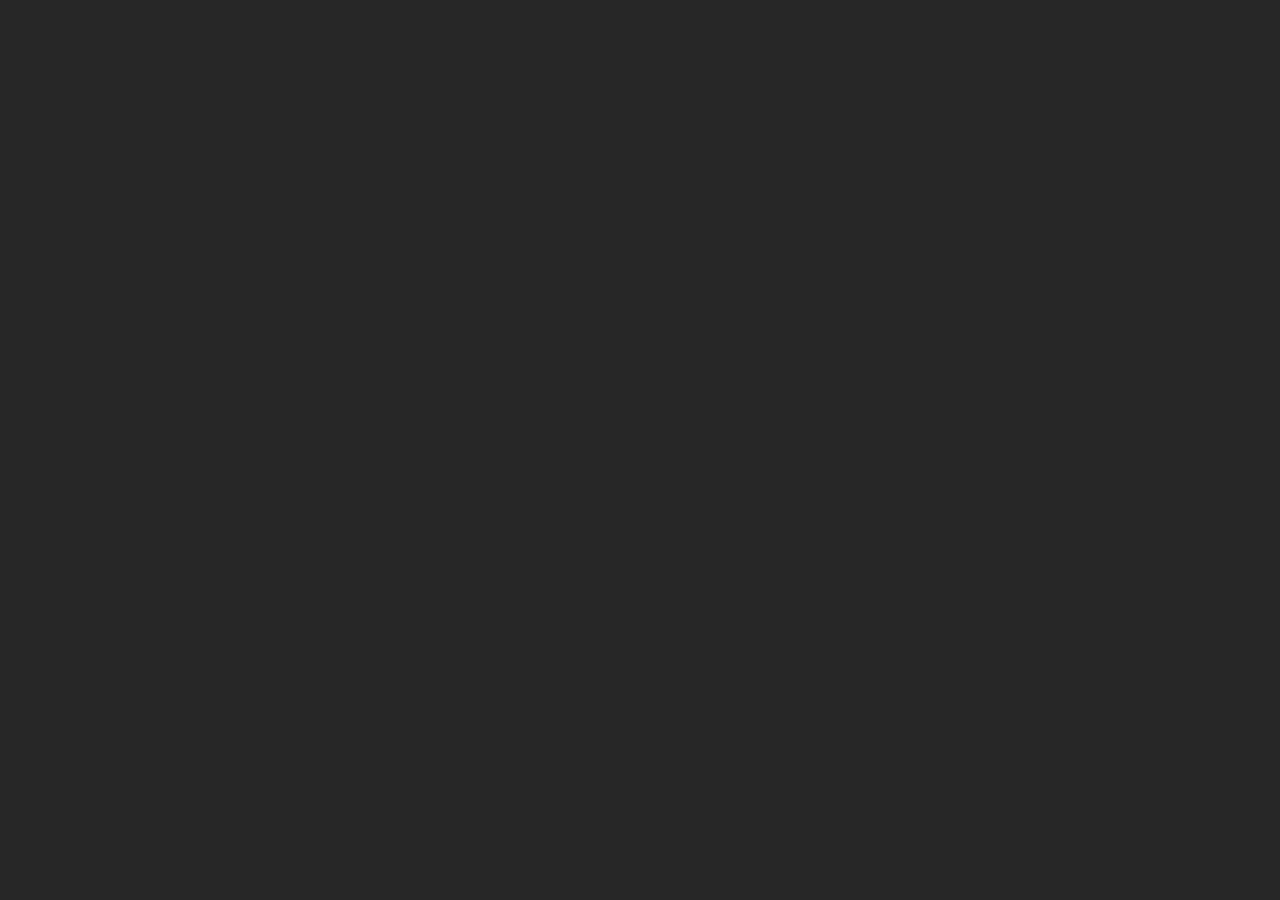
==== public/index.html @ c180e450 "sass variables" ====
<!DOCTYPE html>
<html lang="en">
<head>
  <meta charset="UTF-8">
  <meta http-equiv="X-UA-Compatible" content="IE=edge">
  <meta name="viewport" content="width=device-width, initial-scale=1.0">
  <link rel="stylesheet" href="css/main.css">
  <title>Document</title>
</head>
<body>
  
</body>
</html>
---- public/css/main.css ----
body {
  background-color: #272727;
}
/*# sourceMappingURL=main.css.map */
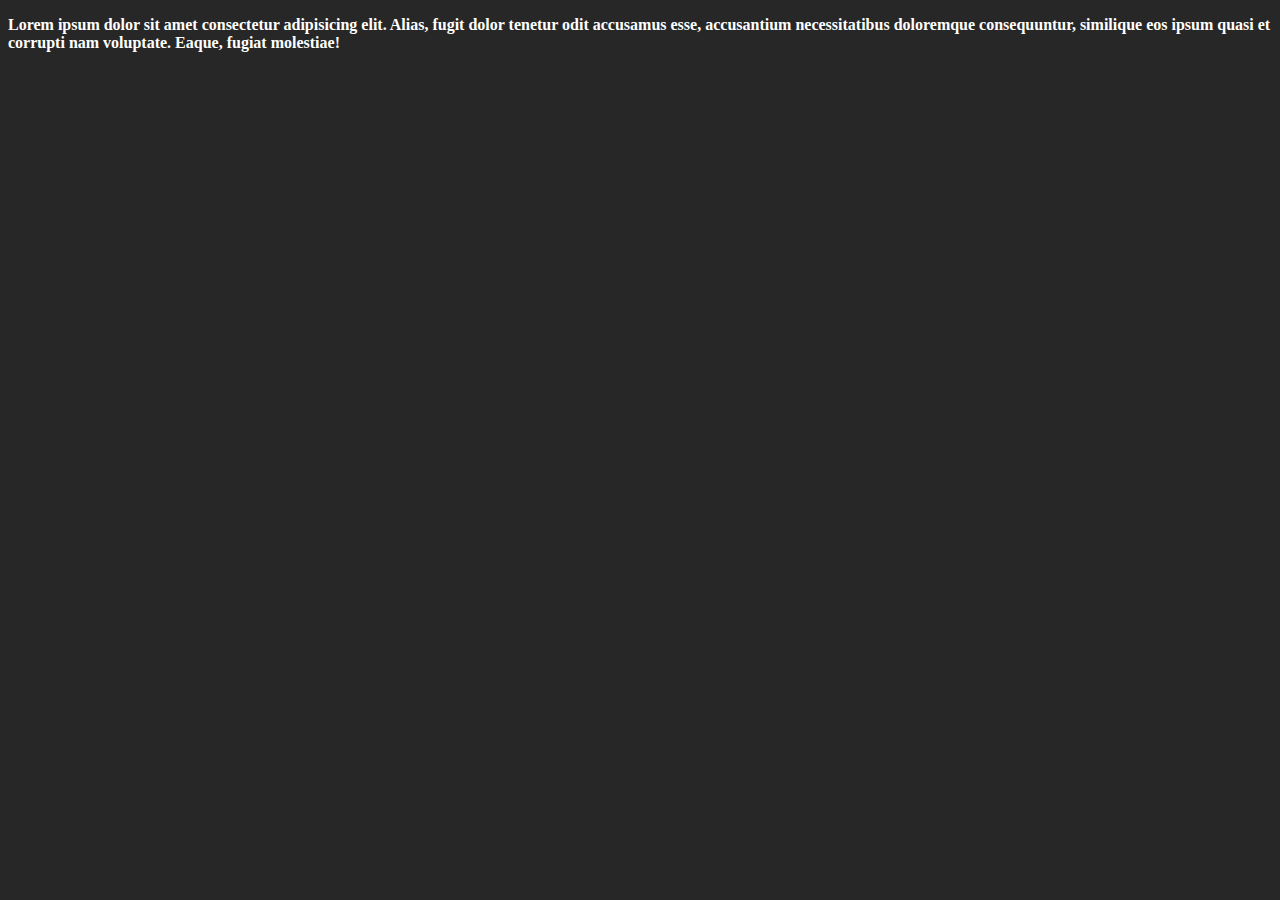
==== commit ca990358: "sass map variable" ====
--- a/public/index.html
+++ b/public/index.html
@@ -8,6 +8,12 @@
   <title>Document</title>
 </head>
 <body>
-  
+   <div class="main">
+     <p>
+       Lorem ipsum dolor sit amet consectetur adipisicing elit. Alias, fugit dolor tenetur odit accusamus esse, 
+       accusantium necessitatibus doloremque consequuntur, similique eos ipsum quasi et corrupti nam voluptate. 
+       Eaque, fugiat molestiae!
+      </p>
+   </div>
 </body>
 </html>--- a/public/css/main.css
+++ b/public/css/main.css
@@ -1,4 +1,6 @@
 body {
   background-color: #272727;
+  color: #fff;
+  font-weight: 700;
 }
 /*# sourceMappingURL=main.css.map */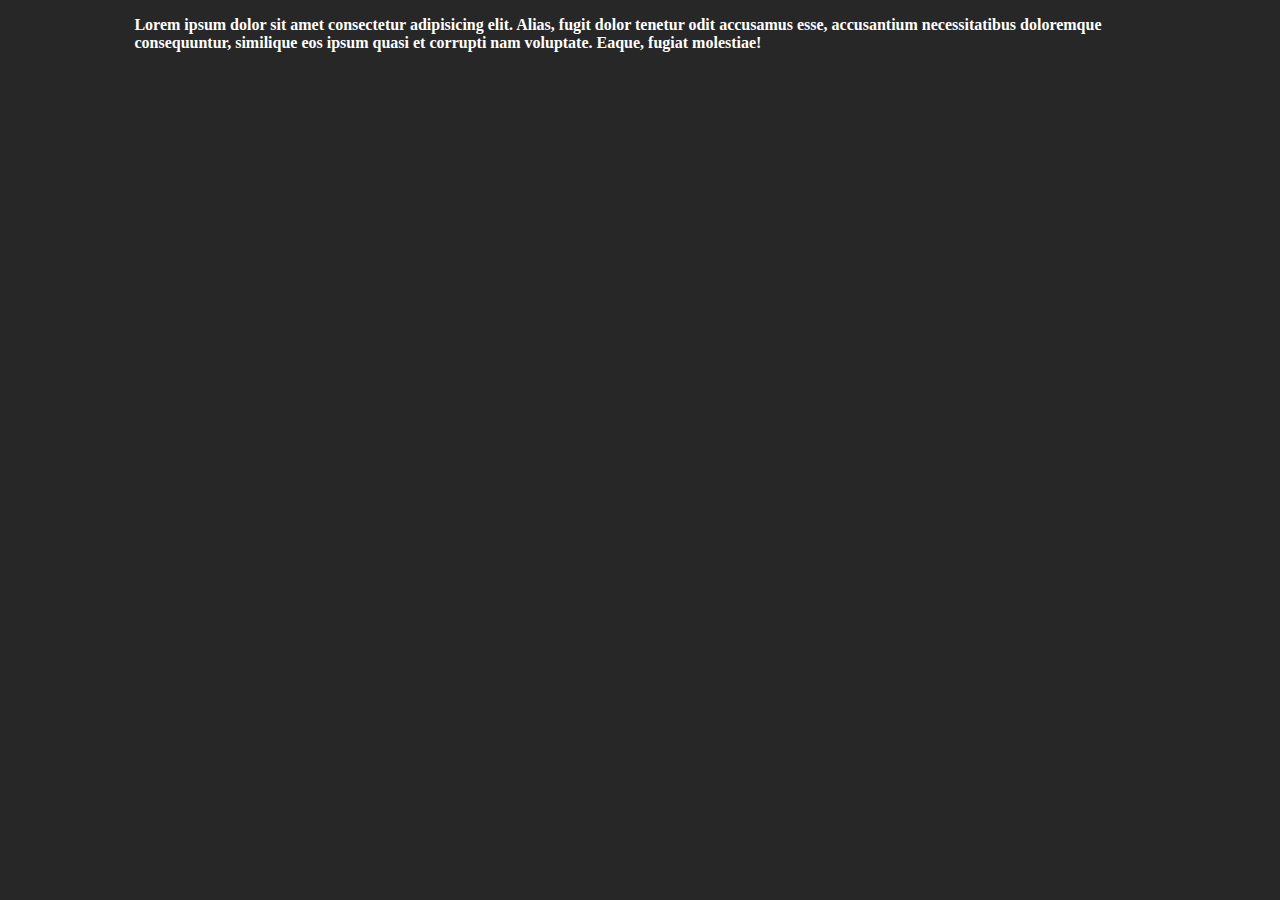
==== commit f005c4bd: "sass nested selectors" ====
--- a/public/index.html
+++ b/public/index.html
@@ -9,7 +9,7 @@
 </head>
 <body>
    <div class="main">
-     <p>
+     <p class="main-paragraph">
        Lorem ipsum dolor sit amet consectetur adipisicing elit. Alias, fugit dolor tenetur odit accusamus esse, 
        accusantium necessitatibus doloremque consequuntur, similique eos ipsum quasi et corrupti nam voluptate. 
        Eaque, fugiat molestiae!
--- a/public/css/main.css
+++ b/public/css/main.css
@@ -1,6 +1,18 @@
 body {
   background-color: #272727;
   color: #fff;
+}
+
+.main {
+  width: 80%;
+  margin: 0 auto;
+}
+
+.main .main-paragraph {
   font-weight: 700;
 }
+
+.main .main-paragraph:hover {
+  color: #ff652f;
+}
 /*# sourceMappingURL=main.css.map */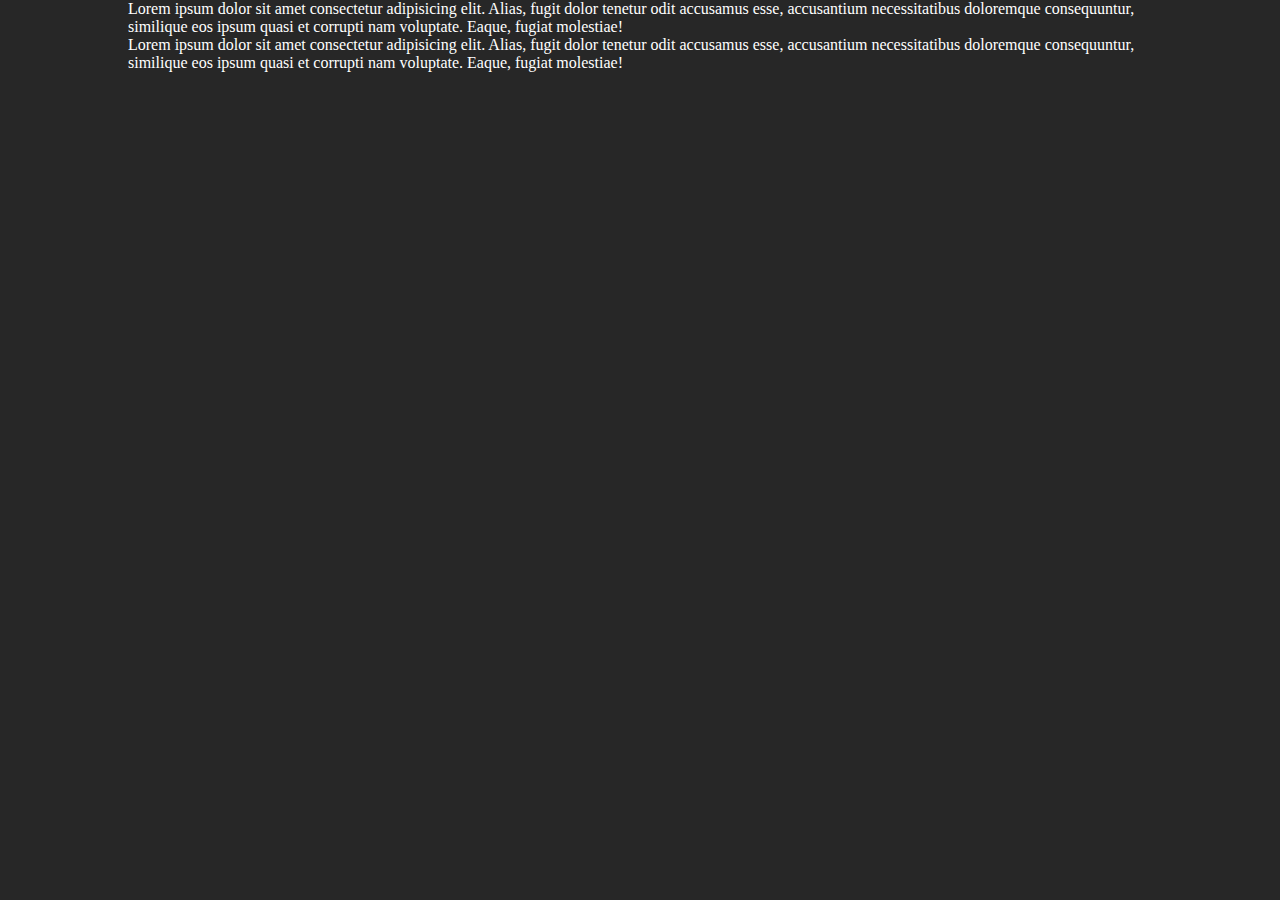
==== commit 6107a991: "sass mixins exemple 1" ====
--- a/public/index.html
+++ b/public/index.html
@@ -14,6 +14,11 @@
        accusantium necessitatibus doloremque consequuntur, similique eos ipsum quasi et corrupti nam voluptate. 
        Eaque, fugiat molestiae!
       </p>
+      <p class="main-paragraph">
+        Lorem ipsum dolor sit amet consectetur adipisicing elit. Alias, fugit dolor tenetur odit accusamus esse, 
+        accusantium necessitatibus doloremque consequuntur, similique eos ipsum quasi et corrupti nam voluptate. 
+        Eaque, fugiat molestiae!
+       </p>
    </div>
 </body>
 </html>--- a/public/css/main.css
+++ b/public/css/main.css
@@ -1,15 +1,36 @@
+* {
+  -webkit-box-sizing: border-box;
+          box-sizing: border-box;
+  margin: 0;
+  padding: 0;
+}
+
 body {
   background-color: #272727;
   color: #fff;
 }
 
 .main {
+  display: -webkit-box;
+  display: -ms-flexbox;
+  display: flex;
+  -webkit-box-pack: center;
+      -ms-flex-pack: center;
+          justify-content: center;
+  -webkit-box-align: center;
+      -ms-flex-align: center;
+          align-items: center;
+  -webkit-box-orient: vertical;
+  -webkit-box-direction: normal;
+      -ms-flex-direction: column;
+          flex-direction: column;
   width: 80%;
   margin: 0 auto;
 }
 
 .main .main-paragraph {
   font-weight: 700;
+  font-weight: 400;
 }
 
 .main .main-paragraph:hover {
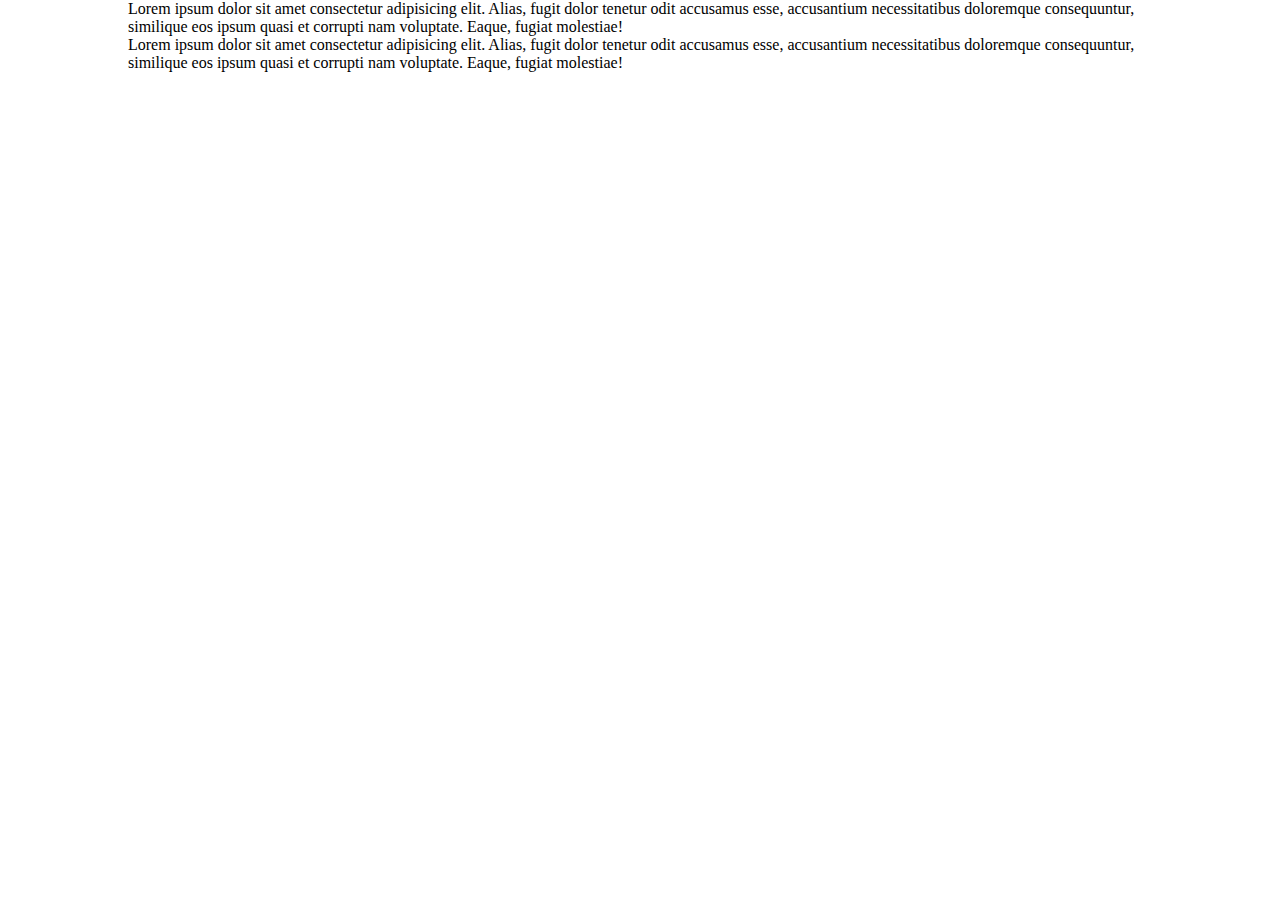
==== commit 4b2de9a7: "sass mixins exemple 2" ====
--- a/public/index.html
+++ b/public/index.html
@@ -7,7 +7,7 @@
   <link rel="stylesheet" href="css/main.css">
   <title>Document</title>
 </head>
-<body>
+<body class="light">
    <div class="main">
      <p class="main-paragraph">
        Lorem ipsum dolor sit amet consectetur adipisicing elit. Alias, fugit dolor tenetur odit accusamus esse, 
--- a/public/css/main.css
+++ b/public/css/main.css
@@ -36,4 +36,9 @@
 .main .main-paragraph:hover {
   color: #ff652f;
 }
+
+.light {
+  background-color: white;
+  color: black;
+}
 /*# sourceMappingURL=main.css.map */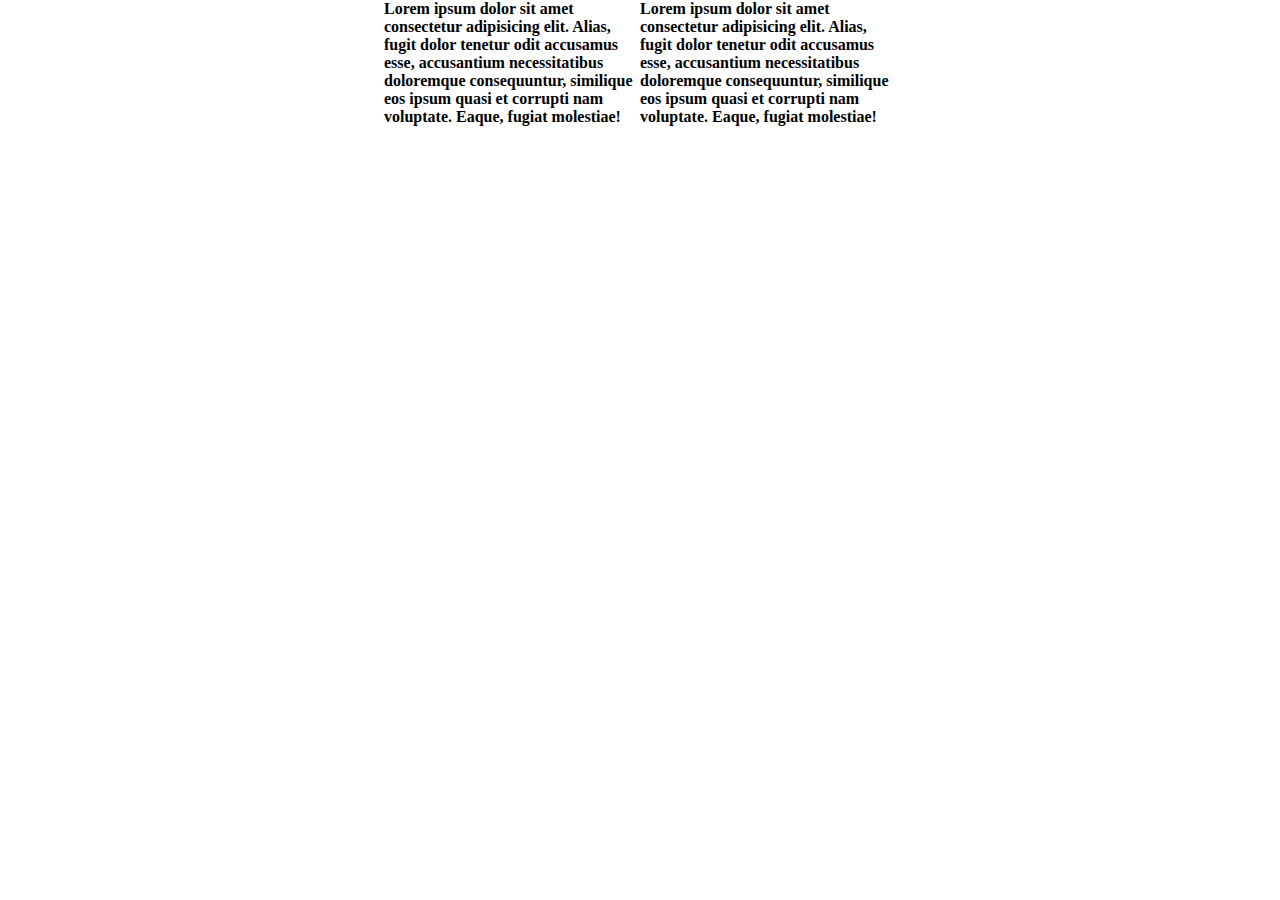
==== commit b83b1941: "sass extends and calculation" ====
--- a/public/index.html
+++ b/public/index.html
@@ -9,12 +9,12 @@
 </head>
 <body class="light">
    <div class="main">
-     <p class="main-paragraph">
+     <p class="main-paragraph1">
        Lorem ipsum dolor sit amet consectetur adipisicing elit. Alias, fugit dolor tenetur odit accusamus esse, 
        accusantium necessitatibus doloremque consequuntur, similique eos ipsum quasi et corrupti nam voluptate. 
        Eaque, fugiat molestiae!
       </p>
-      <p class="main-paragraph">
+      <p class="main-paragraph2">
         Lorem ipsum dolor sit amet consectetur adipisicing elit. Alias, fugit dolor tenetur odit accusamus esse, 
         accusantium necessitatibus doloremque consequuntur, similique eos ipsum quasi et corrupti nam voluptate. 
         Eaque, fugiat molestiae!
--- a/public/css/main.css
+++ b/public/css/main.css
@@ -20,21 +20,34 @@
   -webkit-box-align: center;
       -ms-flex-align: center;
           align-items: center;
-  -webkit-box-orient: vertical;
+  -webkit-box-orient: horizontal;
   -webkit-box-direction: normal;
-      -ms-flex-direction: column;
-          flex-direction: column;
-  width: 80%;
+      -ms-flex-direction: row;
+          flex-direction: row;
+  width: 40%;
   margin: 0 auto;
 }
 
-.main .main-paragraph {
+.main .main-paragraph1, .main .main-paragraph2 {
   font-weight: 700;
-  font-weight: 400;
+  font-weight: 700;
 }
 
-.main .main-paragraph:hover {
+.main .main-paragraph1:hover, .main .main-paragraph2:hover {
   color: #ff652f;
+}
+
+.main .main-paragraph2:hover {
+  color: pink;
+}
+
+@media (max-width: 800px) {
+  .main {
+    -webkit-box-orient: vertical;
+    -webkit-box-direction: normal;
+        -ms-flex-direction: column;
+            flex-direction: column;
+  }
 }
 
 .light {
